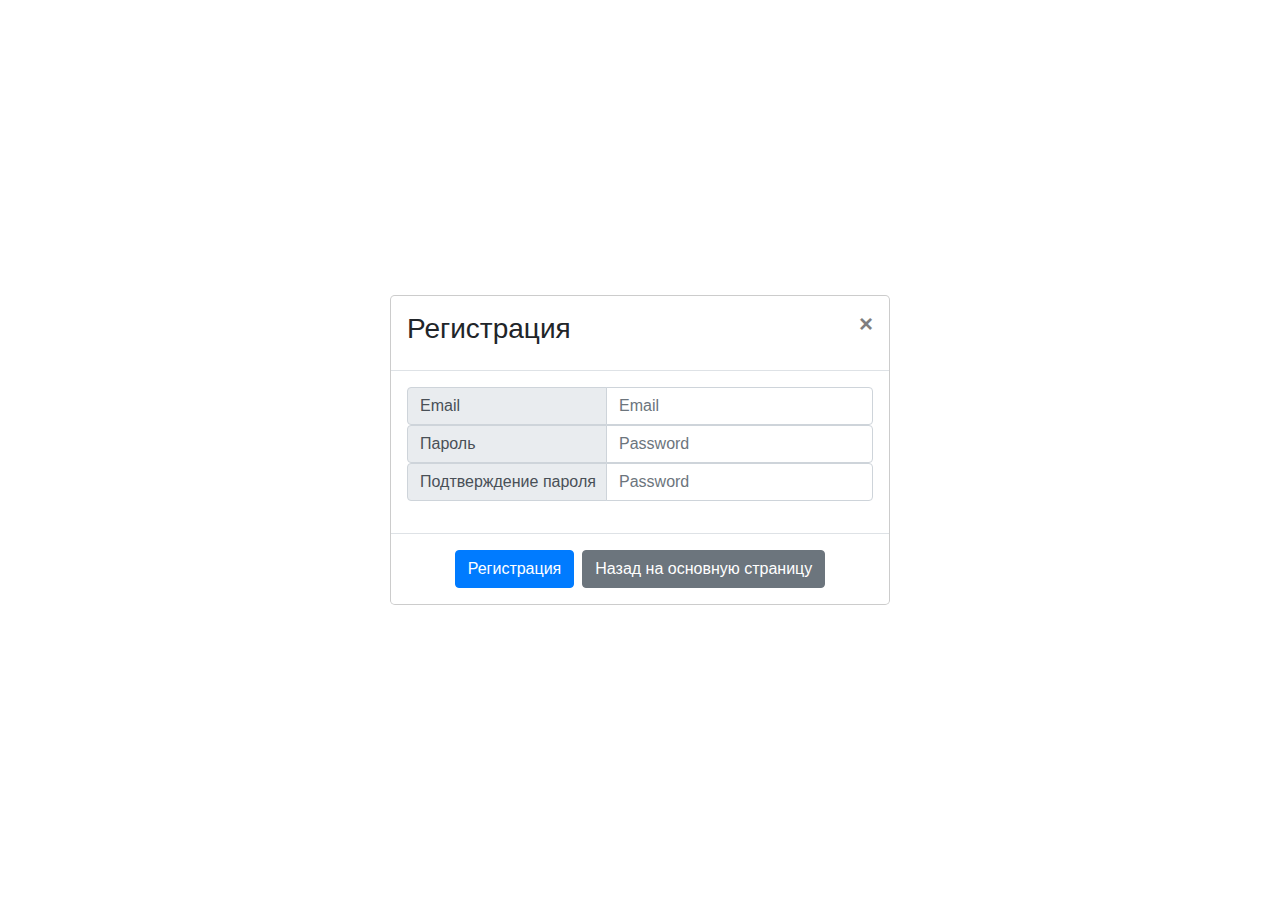
==== ASPNetCoreApp/wwwroot/Register.html @ 1a882529 "Added smth" ====
﻿<!DOCTYPE html>
<html>
<head>
	<meta charset="utf-8" />
	<title> Register </title>
	<style>
		.msg-error {
			color: red;
		}

		button {
			margin-top: 5px;
		}
	</style>
	<link href="css/styles.css" rel="stylesheet" type="text/css" />
	<link rel="stylesheet" href="https://stackpath.bootstrapcdn.com/bootstrap/4.3.1/css/bootstrap.min.css" integrity="sha384-ggOyR0iXCbMQv3Xipma34MD+dH/1fQ784/j6cY/iJTQUOhcWr7x9JvoRxT2MZw1T" crossorigin="anonymous">
	<link rel="stylesheet" href="https://use.fontawesome.com/releases/v5.8.1/css/all.css" integrity="sha384-50oBUHEmvpQ+1lW4y57PTFmhCaXp0ML5d60M1M7uH2+nqUivzIebhndOJK28anvf" crossorigin="anonymous">
</head>
<body>



	<div class="modal-dialog modal-dialog-centered" role="document">
		<div class="modal-content">
			<div class="modal-header">
				<h3>Регистрация</h3>
				<button type="button" class="close" data-dismiss="modal" aria-label="Close">
					<span aria-hidden="true">&times;</span>
				</button>
			</div>
			<div class="modal-body">
				<div>

					<div class="input-group flex-nowrap">
						<div class="input-group-prepend">
							<span class="input-group-text" id="addon-wrapping" style="width: 200px;">Email   </span>
						</div>
						<input type="text" id="email" class="form-control" placeholder="Email" aria-label="Username" aria-describedby="addon-wrapping">
					</div>

					<div class="input-group flex-nowrap">
						<div class="input-group-prepend">
							<span class="input-group-text" id="addon-wrapping" style="width: 200px;">Пароль</span>
						</div>
						<input type="password" id="password" class="form-control" placeholder="Password" aria-label="Username" aria-describedby="addon-wrapping">
					</div>

					<div class="input-group flex-nowrap">
						<div class="input-group-prepend">
							<span class="input-group-text" id="addon-wrapping" style="width: 200px;">Подтверждение пароля</span>
						</div>
						<input type="password" id="passwordConfirm" class="form-control" placeholder="Password" aria-label="Username" aria-describedby="addon-wrapping">
					</div>

					<div class="input-group flex-nowrap">
						<div class="msg-error">
							<div id="msg"></div>
							<ul id="formError"></ul>
						</div>
					</div>


				</div>
			</div>
			<div class="modal-footer justify-content-center">
				<button type="button" class="btn btn-primary" data-dismiss="modal" id="registerBtn">Регистрация</button>
				<input type="button" class="btn btn-secondary" data-dismiss="modal" value="Назад на основную страницу" onClick='location.href="Index.html"'>
			</div>
		</div>
	</div>






	<script src="js/register.js"></script>
	<script src="https://code.jquery.com/jquery-3.3.1.slim.min.js" integrity="sha384-q8i/X+965DzO0rT7abK41JStQIAqVgRVzpbzo5smXKp4YfRvH+8abtTE1Pi6jizo" crossorigin="anonymous"></script>
	<script src="https://cdnjs.cloudflare.com/ajax/libs/popper.js/1.14.7/umd/popper.min.js" integrity="sha384-UO2eT0CpHqdSJQ6hJty5KVphtPhzWj9WO1clHTMGa3JDZwrnQq4sF86dIHNDz0W1" crossorigin="anonymous"></script>
	<script src="https://stackpath.bootstrapcdn.com/bootstrap/4.3.1/js/bootstrap.min.js" integrity="sha384-JjSmVgyd0p3pXB1rRibZUAYoIIy6OrQ6VrjIEaFf/nJGzIxFDsf4x0xIM+B07jRM" crossorigin="anonymous"></script>
</body>
</html>
---- ASPNetCoreApp/wwwroot/css/styles.css ----
﻿body {
}

#editDiv {
    display: none;
}

.topicText {
    padding: 5px;
    font-weight: bold;
}

button {
    margin-left: 5px;
}

.myb {
    margin: 10px;
    opacity: 0.6;
    transition: opacity 0.3s ease;
}

.myb:hover{
    transition: opacity 0.3s ease;
    opacity: 1;
}

.MsgClass {
    color: red;
}
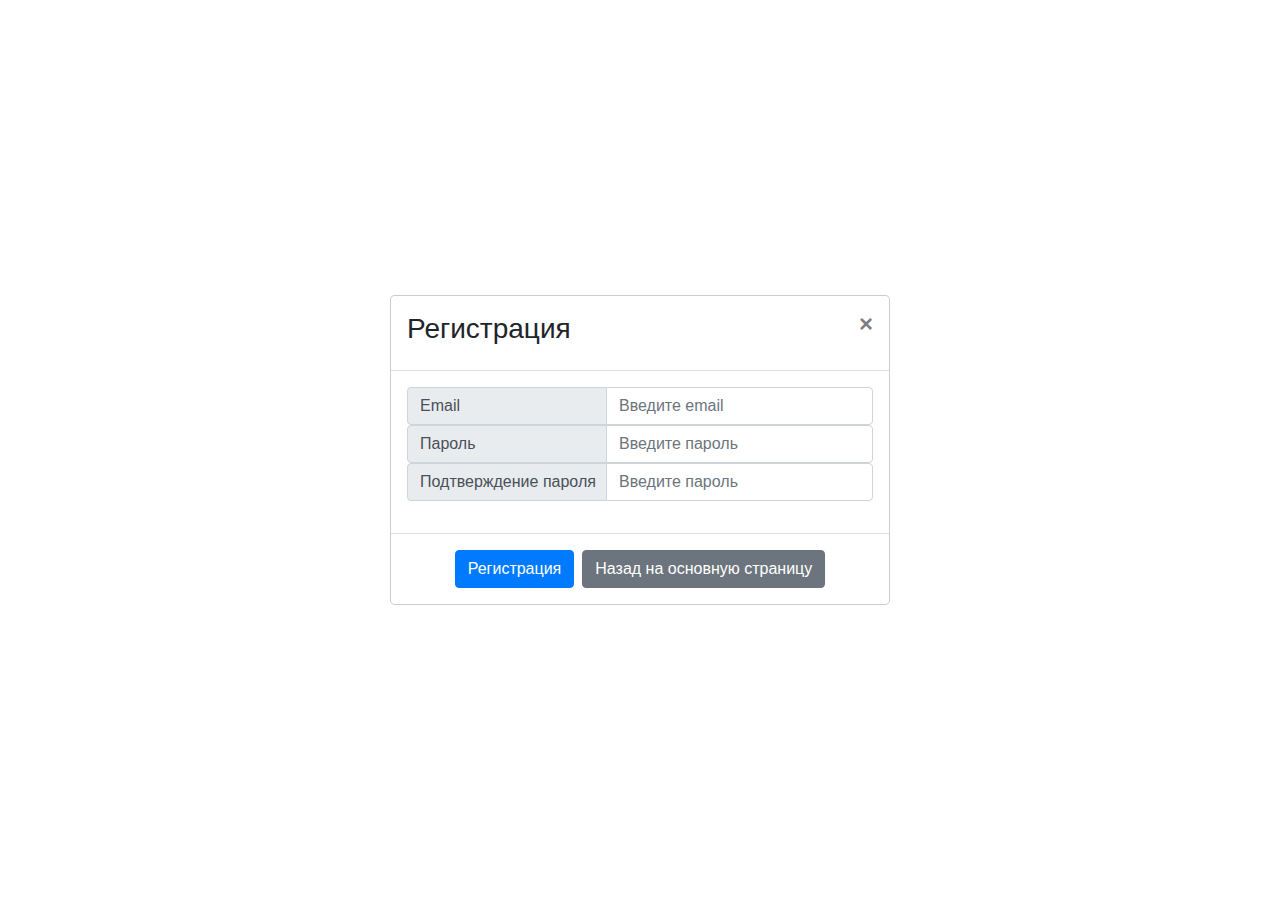
==== commit dd86ab60: "Final" ====
--- a/ASPNetCoreApp/wwwroot/Register.html
+++ b/ASPNetCoreApp/wwwroot/Register.html
@@ -19,7 +19,7 @@
 <body>
 
 
-
+	<!-- Окно для регистрации -->
 	<div class="modal-dialog modal-dialog-centered" role="document">
 		<div class="modal-content">
 			<div class="modal-header">
@@ -35,21 +35,21 @@
 						<div class="input-group-prepend">
 							<span class="input-group-text" id="addon-wrapping" style="width: 200px;">Email   </span>
 						</div>
-						<input type="text" id="email" class="form-control" placeholder="Email" aria-label="Username" aria-describedby="addon-wrapping">
+						<input type="text" id="email" class="form-control" placeholder="Введите email" aria-label="Username" aria-describedby="addon-wrapping">
 					</div>
 
 					<div class="input-group flex-nowrap">
 						<div class="input-group-prepend">
 							<span class="input-group-text" id="addon-wrapping" style="width: 200px;">Пароль</span>
 						</div>
-						<input type="password" id="password" class="form-control" placeholder="Password" aria-label="Username" aria-describedby="addon-wrapping">
+						<input type="password" id="password" class="form-control" placeholder="Введите пароль" aria-label="Username" aria-describedby="addon-wrapping">
 					</div>
 
 					<div class="input-group flex-nowrap">
 						<div class="input-group-prepend">
 							<span class="input-group-text" id="addon-wrapping" style="width: 200px;">Подтверждение пароля</span>
 						</div>
-						<input type="password" id="passwordConfirm" class="form-control" placeholder="Password" aria-label="Username" aria-describedby="addon-wrapping">
+						<input type="password" id="passwordConfirm" class="form-control" placeholder="Введите пароль" aria-label="Username" aria-describedby="addon-wrapping">
 					</div>
 
 					<div class="input-group flex-nowrap">
